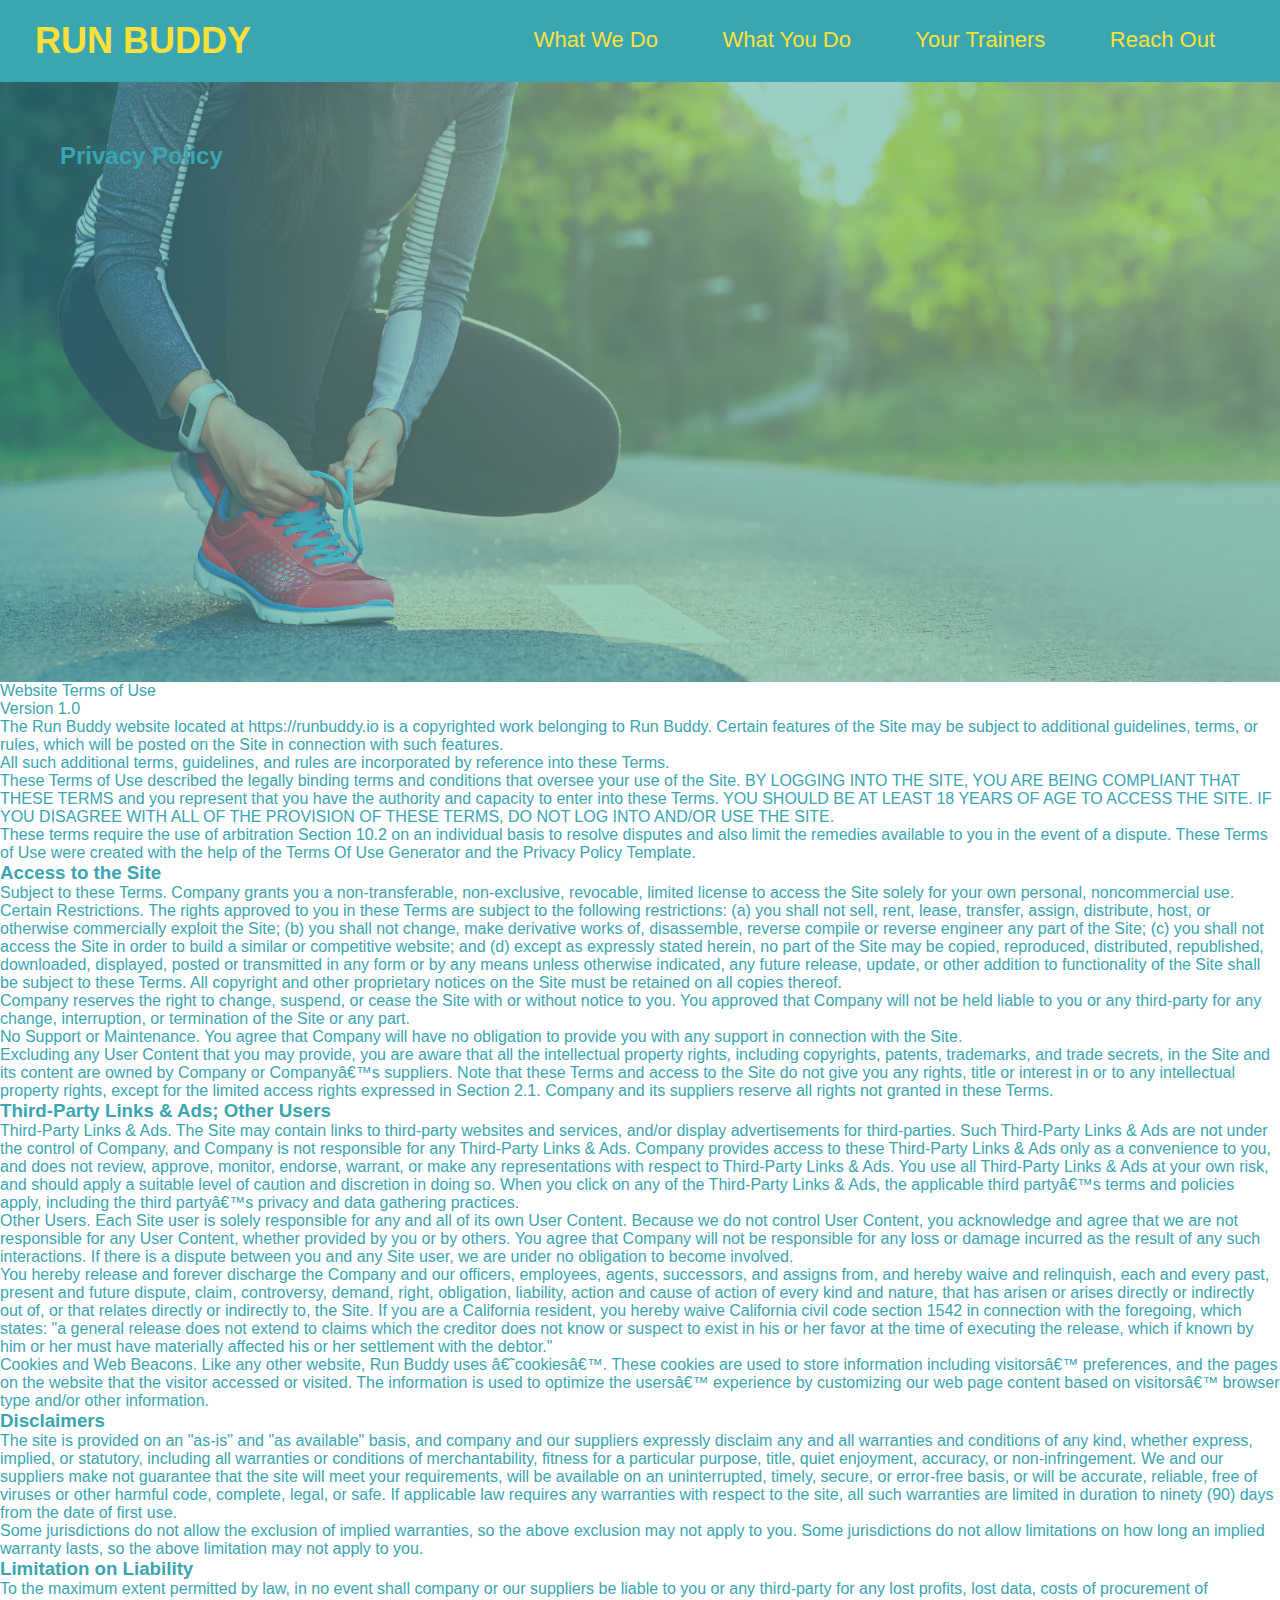
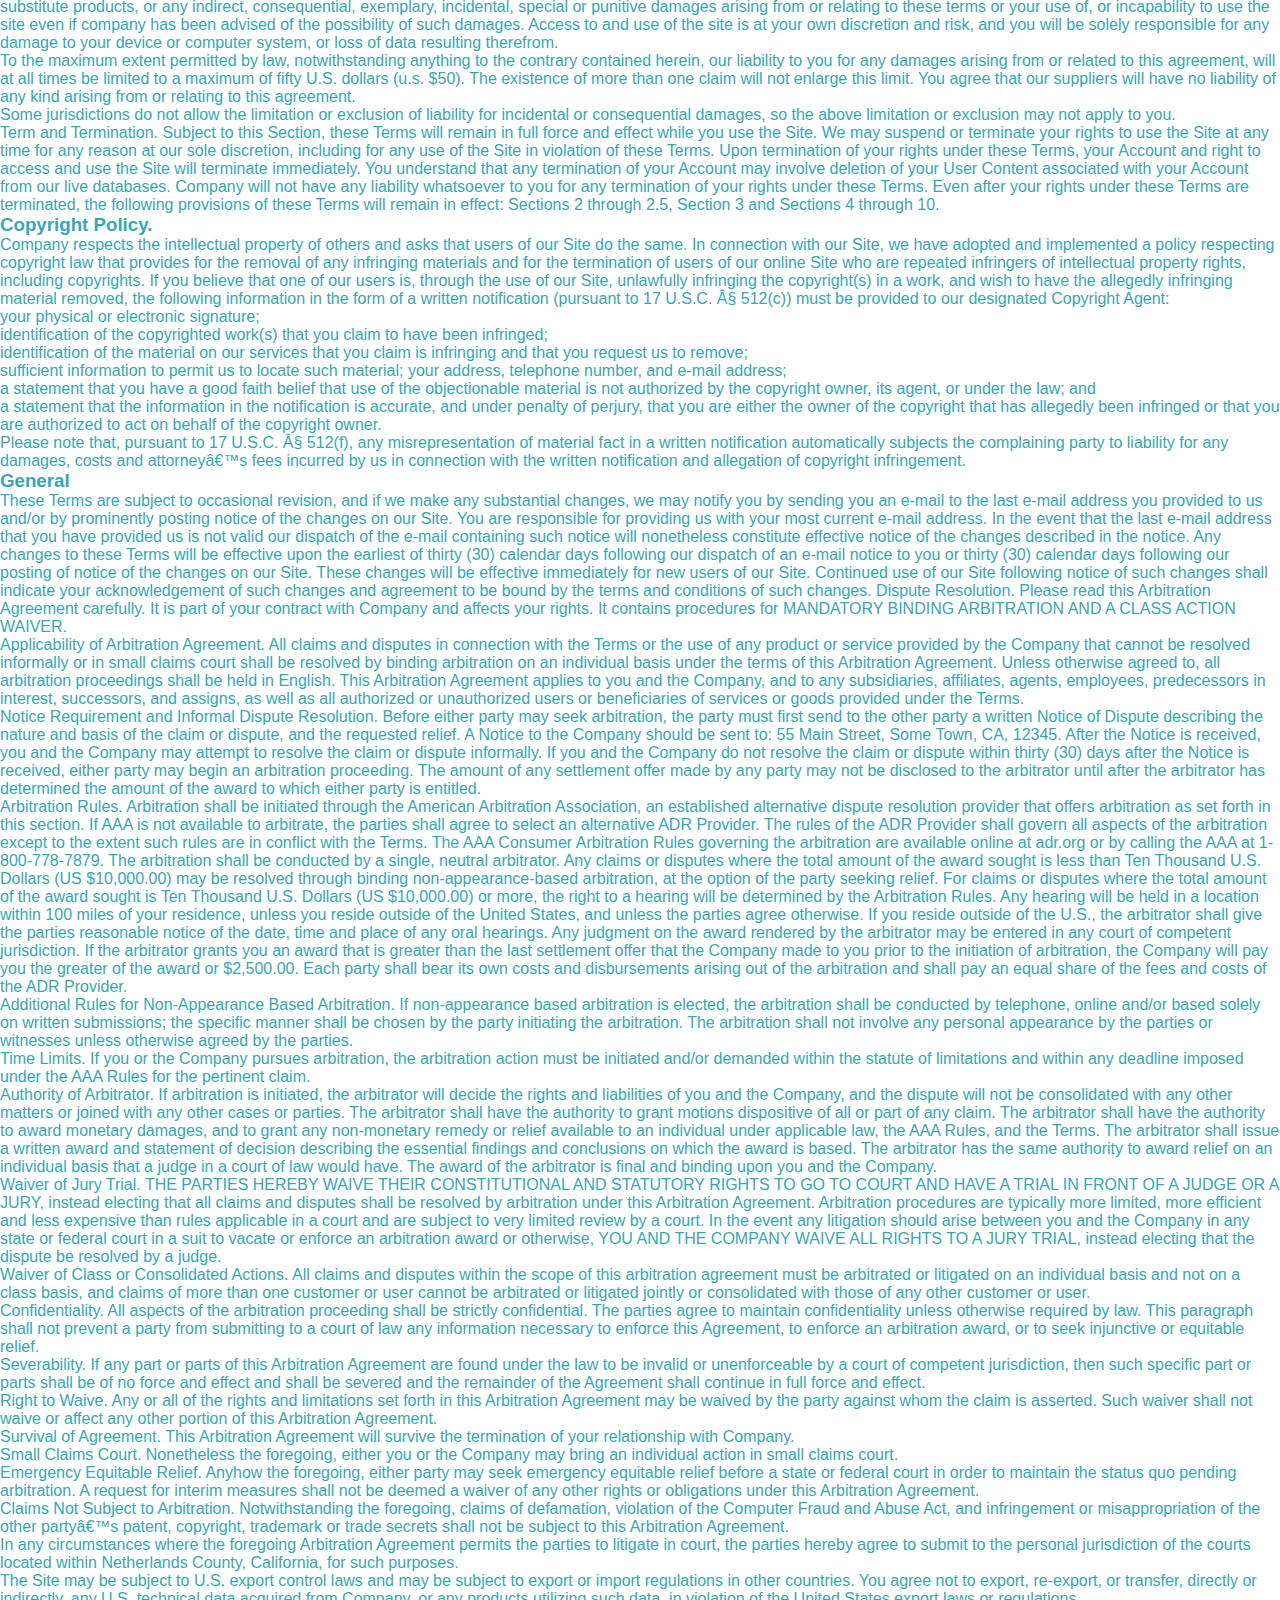
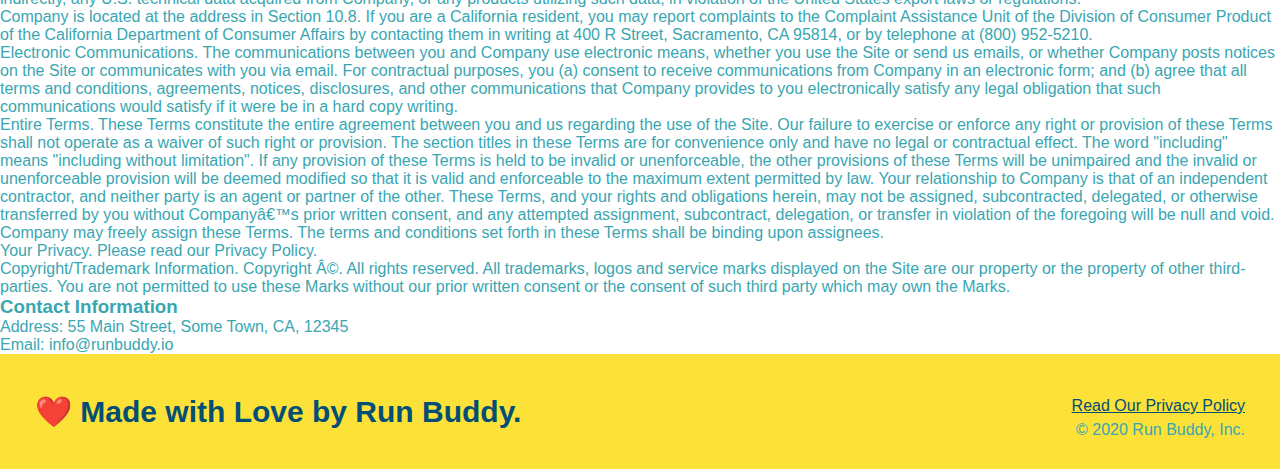
==== privacy-policy.html @ 542829d8 "new secondary CSS file and privacy-policy" ====
<!DOCTYPE html>
<html lang="en">

<head>
    <meta charset="UTF-8">
    <meta name="viewport" content="width=device-width, initial-scale=1.0">
    <title>Privacy Policy - Run Buddy</title>
    <link rel="stylesheet" href="./assets/css/style.css" />
    <link rel="stylesheet" href="./assets/css/secondary-content.css" />
</head>

<body>
    <header>
        <h1>RUN BUDDY</h1>
        <nav>
            <!--Unordered List Element-->
            <ul>
                <!--List Item Element-->
                <li>
                    <!--Anchor Element-->
                    <a href="./index.html#What-we-do">What We Do</a>
                </li>
                <li>
                    <a href="./index.html#What-you-do">What You Do</a>
                </li>
                <li>
                    <a href="./index.html#your-trainers">Your Trainers</a>
                </li>
                <li>
                    <a href="./index.html#reach-out">Reach Out</a>
                </li>
            </ul>
        </nav>
    </header>

    <section class="hero">
        <h2 class="page-title">
            Privacy Policy
        </h2>
    </section>

    <article class="secondary-content">
        <p>
            Website Terms of Use
        </p>

        <p>
            Version 1.0
        </p>

        <p>
            The Run Buddy website located at https://runbuddy.io is a copyrighted work belonging to Run Buddy. Certain features of the Site may be subject to additional guidelines, terms, or rules, which will be posted on the Site in connection with such features.
        </p>

        <p>
            All such additional terms, guidelines, and rules are incorporated by reference into these Terms.
        </p>

        <p>
            These Terms of Use described the legally binding terms and conditions that oversee your use of the Site. BY LOGGING INTO THE SITE, YOU ARE BEING COMPLIANT THAT THESE TERMS and you represent that you have the authority and capacity to enter into these
            Terms. YOU SHOULD BE AT LEAST 18 YEARS OF AGE TO ACCESS THE SITE. IF YOU DISAGREE WITH ALL OF THE PROVISION OF THESE TERMS, DO NOT LOG INTO AND/OR USE THE SITE.
        </p>

        <p>
            These terms require the use of arbitration Section 10.2 on an individual basis to resolve disputes and also limit the remedies available to you in the event of a dispute. These Terms of Use were created with the help of the Terms Of Use Generator and
            the Privacy Policy Template.
        </p>

        <h3>
            Access to the Site
        </h3>

        <p>
            Subject to these Terms. Company grants you a non-transferable, non-exclusive, revocable, limited license to access the Site solely for your own personal, noncommercial use.
        </p>

        <p>
            Certain Restrictions. The rights approved to you in these Terms are subject to the following restrictions: (a) you shall not sell, rent, lease, transfer, assign, distribute, host, or otherwise commercially exploit the Site; (b) you shall not change, make
            derivative works of, disassemble, reverse compile or reverse engineer any part of the Site; (c) you shall not access the Site in order to build a similar or competitive website; and (d) except as expressly stated herein, no part of the Site
            may be copied, reproduced, distributed, republished, downloaded, displayed, posted or transmitted in any form or by any means unless otherwise indicated, any future release, update, or other addition to functionality of the Site shall be subject
            to these Terms. All copyright and other proprietary notices on the Site must be retained on all copies thereof.
        </p>

        <p>
            Company reserves the right to change, suspend, or cease the Site with or without notice to you. You approved that Company will not be held liable to you or any third-party for any change, interruption, or termination of the Site or any part.
        </p>

        <p>
            No Support or Maintenance. You agree that Company will have no obligation to provide you with any support in connection with the Site.
        </p>

        <p>
            Excluding any User Content that you may provide, you are aware that all the intellectual property rights, including copyrights, patents, trademarks, and trade secrets, in the Site and its content are owned by Company or Companyâ€™s suppliers. Note that
            these Terms and access to the Site do not give you any rights, title or interest in or to any intellectual property rights, except for the limited access rights expressed in Section 2.1. Company and its suppliers reserve all rights not granted
            in these Terms.
        </p>

        <h3>
            Third-Party Links &amp; Ads; Other Users
        </h3>

        <p>
            Third-Party Links &amp; Ads. The Site may contain links to third-party websites and services, and/or display advertisements for third-parties. Such Third-Party Links &amp; Ads are not under the control of Company, and Company is not responsible for any
            Third-Party Links &amp; Ads. Company provides access to these Third-Party Links &amp; Ads only as a convenience to you, and does not review, approve, monitor, endorse, warrant, or make any representations with respect to Third-Party Links
            &amp; Ads. You use all Third-Party Links &amp; Ads at your own risk, and should apply a suitable level of caution and discretion in doing so. When you click on any of the Third-Party Links &amp; Ads, the applicable third partyâ€™s terms and
            policies apply, including the third partyâ€™s privacy and data gathering practices.
        </p>

        <p>
            Other Users. Each Site user is solely responsible for any and all of its own User Content. Because we do not control User Content, you acknowledge and agree that we are not responsible for any User Content, whether provided by you or by others. You agree
            that Company will not be responsible for any loss or damage incurred as the result of any such interactions. If there is a dispute between you and any Site user, we are under no obligation to become involved.
        </p>

        <p>
            You hereby release and forever discharge the Company and our officers, employees, agents, successors, and assigns from, and hereby waive and relinquish, each and every past, present and future dispute, claim, controversy, demand, right, obligation, liability,
            action and cause of action of every kind and nature, that has arisen or arises directly or indirectly out of, or that relates directly or indirectly to, the Site. If you are a California resident, you hereby waive California civil code section
            1542 in connection with the foregoing, which states: "a general release does not extend to claims which the creditor does not know or suspect to exist in his or her favor at the time of executing the release, which if known by him or her must
            have materially affected his or her settlement with the debtor."
        </p>

        <p>
            Cookies and Web Beacons. Like any other website, Run Buddy uses â€˜cookiesâ€™. These cookies are used to store information including visitorsâ€™ preferences, and the pages on the website that the visitor accessed or visited. The information is used to
            optimize the usersâ€™ experience by customizing our web page content based on visitorsâ€™ browser type and/or other information.
        </p>

        <h3>
            Disclaimers
        </h3>

        <p>
            The site is provided on an "as-is" and "as available" basis, and company and our suppliers expressly disclaim any and all warranties and conditions of any kind, whether express, implied, or statutory, including all warranties or conditions of merchantability,
            fitness for a particular purpose, title, quiet enjoyment, accuracy, or non-infringement. We and our suppliers make not guarantee that the site will meet your requirements, will be available on an uninterrupted, timely, secure, or error-free
            basis, or will be accurate, reliable, free of viruses or other harmful code, complete, legal, or safe. If applicable law requires any warranties with respect to the site, all such warranties are limited in duration to ninety (90) days from
            the date of first use.
        </p>

        <p>
            Some jurisdictions do not allow the exclusion of implied warranties, so the above exclusion may not apply to you. Some jurisdictions do not allow limitations on how long an implied warranty lasts, so the above limitation may not apply to you.
        </p>

        <h3>
            Limitation on Liability
        </h3>

        <p>
            To the maximum extent permitted by law, in no event shall company or our suppliers be liable to you or any third-party for any lost profits, lost data, costs of procurement of substitute products, or any indirect, consequential, exemplary, incidental,
            special or punitive damages arising from or relating to these terms or your use of, or incapability to use the site even if company has been advised of the possibility of such damages. Access to and use of the site is at your own discretion
            and risk, and you will be solely responsible for any damage to your device or computer system, or loss of data resulting therefrom.
        </p>

        <p>
            To the maximum extent permitted by law, notwithstanding anything to the contrary contained herein, our liability to you for any damages arising from or related to this agreement, will at all times be limited to a maximum of fifty U.S. dollars (u.s. $50).
            The existence of more than one claim will not enlarge this limit. You agree that our suppliers will have no liability of any kind arising from or relating to this agreement.
        </p>

        <p>
            Some jurisdictions do not allow the limitation or exclusion of liability for incidental or consequential damages, so the above limitation or exclusion may not apply to you.
        </p>

        <p>
            Term and Termination. Subject to this Section, these Terms will remain in full force and effect while you use the Site. We may suspend or terminate your rights to use the Site at any time for any reason at our sole discretion, including for any use of
            the Site in violation of these Terms. Upon termination of your rights under these Terms, your Account and right to access and use the Site will terminate immediately. You understand that any termination of your Account may involve deletion
            of your User Content associated with your Account from our live databases. Company will not have any liability whatsoever to you for any termination of your rights under these Terms. Even after your rights under these Terms are terminated,
            the following provisions of these Terms will remain in effect: Sections 2 through 2.5, Section 3 and Sections 4 through 10.
        </p>

        <h3>
            Copyright Policy.
        </h3>

        <p>
            Company respects the intellectual property of others and asks that users of our Site do the same. In connection with our Site, we have adopted and implemented a policy respecting copyright law that provides for the removal of any infringing materials
            and for the termination of users of our online Site who are repeated infringers of intellectual property rights, including copyrights. If you believe that one of our users is, through the use of our Site, unlawfully infringing the copyright(s)
            in a work, and wish to have the allegedly infringing material removed, the following information in the form of a written notification (pursuant to 17 U.S.C. Â§ 512(c)) must be provided to our designated Copyright Agent:
        </p>

        <ul>
            <li>
                your physical or electronic signature;
            </li>
            <li>
                identification of the copyrighted work(s) that you claim to have been infringed;
            </li>
            <li>
                identification of the material on our services that you claim is infringing and that you request us to remove;
            </li>
            <li>
                sufficient information to permit us to locate such material; your address, telephone number, and e-mail address;
            </li>
            <li>
                a statement that you have a good faith belief that use of the objectionable material is not authorized by the copyright owner, its agent, or under the law; and
            </li>
            <li>
                a statement that the information in the notification is accurate, and under penalty of perjury, that you are either the owner of the copyright that has allegedly been infringed or that you are authorized to act on behalf of the copyright owner.
            </li>
        </ul>

        <p>
            Please note that, pursuant to 17 U.S.C. Â§ 512(f), any misrepresentation of material fact in a written notification automatically subjects the complaining party to liability for any damages, costs and attorneyâ€™s fees incurred by us in connection with
            the written notification and allegation of copyright infringement.
        </p>

        <h3>
            General
        </h3>

        <p>
            These Terms are subject to occasional revision, and if we make any substantial changes, we may notify you by sending you an e-mail to the last e-mail address you provided to us and/or by prominently posting notice of the changes on our Site. You are responsible
            for providing us with your most current e-mail address. In the event that the last e-mail address that you have provided us is not valid our dispatch of the e-mail containing such notice will nonetheless constitute effective notice of the
            changes described in the notice. Any changes to these Terms will be effective upon the earliest of thirty (30) calendar days following our dispatch of an e-mail notice to you or thirty (30) calendar days following our posting of notice of
            the changes on our Site. These changes will be effective immediately for new users of our Site. Continued use of our Site following notice of such changes shall indicate your acknowledgement of such changes and agreement to be bound by the
            terms and conditions of such changes. Dispute Resolution. Please read this Arbitration Agreement carefully. It is part of your contract with Company and affects your rights. It contains procedures for MANDATORY BINDING ARBITRATION AND A CLASS
            ACTION WAIVER.
        </p>

        <p>
            Applicability of Arbitration Agreement. All claims and disputes in connection with the Terms or the use of any product or service provided by the Company that cannot be resolved informally or in small claims court shall be resolved by binding arbitration
            on an individual basis under the terms of this Arbitration Agreement. Unless otherwise agreed to, all arbitration proceedings shall be held in English. This Arbitration Agreement applies to you and the Company, and to any subsidiaries, affiliates,
            agents, employees, predecessors in interest, successors, and assigns, as well as all authorized or unauthorized users or beneficiaries of services or goods provided under the Terms.
        </p>

        <p>
            Notice Requirement and Informal Dispute Resolution. Before either party may seek arbitration, the party must first send to the other party a written Notice of Dispute describing the nature and basis of the claim or dispute, and the requested relief. A
            Notice to the Company should be sent to: 55 Main Street, Some Town, CA, 12345. After the Notice is received, you and the Company may attempt to resolve the claim or dispute informally. If you and the Company do not resolve the claim or dispute
            within thirty (30) days after the Notice is received, either party may begin an arbitration proceeding. The amount of any settlement offer made by any party may not be disclosed to the arbitrator until after the arbitrator has determined the
            amount of the award to which either party is entitled.
        </p>

        <p>
            Arbitration Rules. Arbitration shall be initiated through the American Arbitration Association, an established alternative dispute resolution provider that offers arbitration as set forth in this section. If AAA is not available to arbitrate, the parties
            shall agree to select an alternative ADR Provider. The rules of the ADR Provider shall govern all aspects of the arbitration except to the extent such rules are in conflict with the Terms. The AAA Consumer Arbitration Rules governing the arbitration
            are available online at adr.org or by calling the AAA at 1-800-778-7879. The arbitration shall be conducted by a single, neutral arbitrator. Any claims or disputes where the total amount of the award sought is less than Ten Thousand U.S. Dollars
            (US $10,000.00) may be resolved through binding non-appearance-based arbitration, at the option of the party seeking relief. For claims or disputes where the total amount of the award sought is Ten Thousand U.S. Dollars (US $10,000.00) or
            more, the right to a hearing will be determined by the Arbitration Rules. Any hearing will be held in a location within 100 miles of your residence, unless you reside outside of the United States, and unless the parties agree otherwise. If
            you reside outside of the U.S., the arbitrator shall give the parties reasonable notice of the date, time and place of any oral hearings. Any judgment on the award rendered by the arbitrator may be entered in any court of competent jurisdiction.
            If the arbitrator grants you an award that is greater than the last settlement offer that the Company made to you prior to the initiation of arbitration, the Company will pay you the greater of the award or $2,500.00. Each party shall bear
            its own costs and disbursements arising out of the arbitration and shall pay an equal share of the fees and costs of the ADR Provider.
        </p>

        <p>
            Additional Rules for Non-Appearance Based Arbitration. If non-appearance based arbitration is elected, the arbitration shall be conducted by telephone, online and/or based solely on written submissions; the specific manner shall be chosen by the party
            initiating the arbitration. The arbitration shall not involve any personal appearance by the parties or witnesses unless otherwise agreed by the parties.
        </p>

        <p>
            Time Limits. If you or the Company pursues arbitration, the arbitration action must be initiated and/or demanded within the statute of limitations and within any deadline imposed under the AAA Rules for the pertinent claim.
        </p>

        <p>
            Authority of Arbitrator. If arbitration is initiated, the arbitrator will decide the rights and liabilities of you and the Company, and the dispute will not be consolidated with any other matters or joined with any other cases or parties. The arbitrator
            shall have the authority to grant motions dispositive of all or part of any claim. The arbitrator shall have the authority to award monetary damages, and to grant any non-monetary remedy or relief available to an individual under applicable
            law, the AAA Rules, and the Terms. The arbitrator shall issue a written award and statement of decision describing the essential findings and conclusions on which the award is based. The arbitrator has the same authority to award relief on
            an individual basis that a judge in a court of law would have. The award of the arbitrator is final and binding upon you and the Company.
        </p>

        <p>
            Waiver of Jury Trial. THE PARTIES HEREBY WAIVE THEIR CONSTITUTIONAL AND STATUTORY RIGHTS TO GO TO COURT AND HAVE A TRIAL IN FRONT OF A JUDGE OR A JURY, instead electing that all claims and disputes shall be resolved by arbitration under this Arbitration
            Agreement. Arbitration procedures are typically more limited, more efficient and less expensive than rules applicable in a court and are subject to very limited review by a court. In the event any litigation should arise between you and the
            Company in any state or federal court in a suit to vacate or enforce an arbitration award or otherwise, YOU AND THE COMPANY WAIVE ALL RIGHTS TO A JURY TRIAL, instead electing that the dispute be resolved by a judge.
        </p>

        <p>
            Waiver of Class or Consolidated Actions. All claims and disputes within the scope of this arbitration agreement must be arbitrated or litigated on an individual basis and not on a class basis, and claims of more than one customer or user cannot be arbitrated
            or litigated jointly or consolidated with those of any other customer or user.
        </p>

        <p>
            Confidentiality. All aspects of the arbitration proceeding shall be strictly confidential. The parties agree to maintain confidentiality unless otherwise required by law. This paragraph shall not prevent a party from submitting to a court of law any information
            necessary to enforce this Agreement, to enforce an arbitration award, or to seek injunctive or equitable relief.
        </p>

        <p>
            Severability. If any part or parts of this Arbitration Agreement are found under the law to be invalid or unenforceable by a court of competent jurisdiction, then such specific part or parts shall be of no force and effect and shall be severed and the
            remainder of the Agreement shall continue in full force and effect.
        </p>

        <p>
            Right to Waive. Any or all of the rights and limitations set forth in this Arbitration Agreement may be waived by the party against whom the claim is asserted. Such waiver shall not waive or affect any other portion of this Arbitration Agreement.
        </p>

        <p>
            Survival of Agreement. This Arbitration Agreement will survive the termination of your relationship with Company.
        </p>

        <p>
            Small Claims Court. Nonetheless the foregoing, either you or the Company may bring an individual action in small claims court.
        </p>

        <p>
            Emergency Equitable Relief. Anyhow the foregoing, either party may seek emergency equitable relief before a state or federal court in order to maintain the status quo pending arbitration. A request for interim measures shall not be deemed a waiver of
            any other rights or obligations under this Arbitration Agreement.
        </p>

        <p>
            Claims Not Subject to Arbitration. Notwithstanding the foregoing, claims of defamation, violation of the Computer Fraud and Abuse Act, and infringement or misappropriation of the other partyâ€™s patent, copyright, trademark or trade secrets shall not
            be subject to this Arbitration Agreement.
        </p>

        <p>
            In any circumstances where the foregoing Arbitration Agreement permits the parties to litigate in court, the parties hereby agree to submit to the personal jurisdiction of the courts located within Netherlands County, California, for such purposes.
        </p>

        <p>
            The Site may be subject to U.S. export control laws and may be subject to export or import regulations in other countries. You agree not to export, re-export, or transfer, directly or indirectly, any U.S. technical data acquired from Company, or any products
            utilizing such data, in violation of the United States export laws or regulations.
        </p>

        <p>
            Company is located at the address in Section 10.8. If you are a California resident, you may report complaints to the Complaint Assistance Unit of the Division of Consumer Product of the California Department of Consumer Affairs by contacting them in
            writing at 400 R Street, Sacramento, CA 95814, or by telephone at (800) 952-5210.
        </p>

        <p>
            Electronic Communications. The communications between you and Company use electronic means, whether you use the Site or send us emails, or whether Company posts notices on the Site or communicates with you via email. For contractual purposes, you (a)
            consent to receive communications from Company in an electronic form; and (b) agree that all terms and conditions, agreements, notices, disclosures, and other communications that Company provides to you electronically satisfy any legal obligation
            that such communications would satisfy if it were be in a hard copy writing.
        </p>

        <p>
            Entire Terms. These Terms constitute the entire agreement between you and us regarding the use of the Site. Our failure to exercise or enforce any right or provision of these Terms shall not operate as a waiver of such right or provision. The section
            titles in these Terms are for convenience only and have no legal or contractual effect. The word "including" means "including without limitation". If any provision of these Terms is held to be invalid or unenforceable, the other provisions
            of these Terms will be unimpaired and the invalid or unenforceable provision will be deemed modified so that it is valid and enforceable to the maximum extent permitted by law. Your relationship to Company is that of an independent contractor,
            and neither party is an agent or partner of the other. These Terms, and your rights and obligations herein, may not be assigned, subcontracted, delegated, or otherwise transferred by you without Companyâ€™s prior written consent, and any attempted
            assignment, subcontract, delegation, or transfer in violation of the foregoing will be null and void. Company may freely assign these Terms. The terms and conditions set forth in these Terms shall be binding upon assignees.
        </p>

        <p>
            Your Privacy. Please read our Privacy Policy.
        </p>

        <p>
            Copyright/Trademark Information. Copyright Â©. All rights reserved. All trademarks, logos and service marks displayed on the Site are our property or the property of other third-parties. You are not permitted to use these Marks without our prior written
            consent or the consent of such third party which may own the Marks.
        </p>

        <h3>
            Contact Information
        </h3>

        <p>
            Address: 55 Main Street, Some Town, CA, 12345
        </p>

        <p>
            Email: info@runbuddy.io
        </p>
    </article>

    <footer>
        <h2>❤️ Made with Love by Run Buddy.</h2>
        <div>
            <a href="# ">Read Our Privacy Policy</a><br /> &copy; 2020 Run Buddy, Inc.
        </div>
    </footer>

</body>

</html>
---- assets/css/style.css ----
* {
    margin: 0;
    padding: 0;
    box-sizing: border-box;
}

body {
    font-family: Arial, Helvetica, sans-serif;
    color: #39a6b2;
}

header {
    padding: 20px 35px;
    background-color: #39a6b2;
}

header h1 {
    font-weight: bold;
    font-size: 36px;
    color: #fce138;
    margin: 0;
}

header a {
    text-decoration: none;
    color: #fce138;
}

header nav {
    float: right;
    margin: 7px 0;
}

header nav ul li {
    display: inline;
}

header nav ul li a {
    margin: 0 30px;
    font-weight: lighter;
    font-size: 22px;
}

header h1 {
    font-weight: bold;
    font-size: 36px;
    color: #fce138;
    margin: 0;
    display: inline;
}

footer {
    background: #fce138;
    width: 100%;
    padding: 40px 35px;
}

footer h2 {
    display: inline;
    color: #024e76;
    font-size: 30px;
    margin: 0;
}

footer div {
    float: right;
    line-height: 1.5;
    text-align: right;
}

footer a {
    color: #024e76;
}

section {
    padding: 60px;
}


/* Hero Style Start */

.hero {
    background-image: url("../images/hero-bg.jpg");
    height: 600px;
    background-size: cover;
    background-position: centre;
    position: relative;
}

.hero h3 {
    margin: 0;
    font-size: 24px;
}

.hero-form {
    background-color: #fce138;
    padding: 20px;
    width: 500px;
    color: #024e76;
    border: solid 3px #024e76;
    position: absolute;
    bottom: 120px;
    right: 140px;
}

.hero-form p {
    margin: 5px 0 15px 0;
}

.hero-form label {
    margin: 0 5px;
}

.hero-form button {
    color: #fce138;
    background-color: #024e76;
    border: none;
    padding: 10px 20px;
    font-size: 16px;
}

.form-input {
    border: 1px solid #024e76;
    display: block;
    padding: 7px 15px;
    font-size: 16px;
    color: #024e76;
    width: 100%;
    margin-bottom: 15px;
}

.section-title {
    font-size: 55px;
    color: #024e76;
    margin-bottom: 35px;
    padding: 0 100px 20px 100px;
    display: inline-block;
    border-bottom: 3px solid;
}

.primary-border {
    border-color: #fce138;
}

.secondary-border {
    border-color: #39a6b2;
}

.intro {
    text-align: center;
}

.intro p {
    line-height: 1.7;
    color: #39a6b2;
    width: 80%;
    font-size: 20px;
    margin: 0 auto;
}

.steps {
    text-align: center;
    background: #fce138;
}

.steps div {
    margin-bottom: 80px;
}

.steps img {
    width: 15%;
    margin: 10px 0;
}

.steps h3 {
    color: #024e76;
    font-size: 46px;
    margin-top: 10px;
}

.steps p {
    color: #39a6b2;
    font-size: 23px;
}

.steps span {
    font-size: 38px;
}

.trainers {
    text-align: center;
}

.trainer {
    width: 900px;
    margin: 0 auto 30px auto;
    background: #024e76;
    color: #fce138;
    overflow: auto;
}

.trainer img {
    width: 35%;
    float: left;
}

.trainer-bio {
    padding: 35px;
    float: left;
    width: 65%;
}

.trainer-bio h3 {
    font-size: 32px;
    margin-bottom: 8px;
}

.trainer-bio h4 {
    font-weight: lighter;
    font-size: 26px;
    margin-bottom: 25px;
}

.trainer-bio p {
    font-size: 17px;
    line-height: 1.3;
}

.contact {
    text-align: center;
    color: #fce138;
    background: #024e76;
}

.contact-info iframe {
    width: 400px;
    height: 400px;
    display: inline-block;
    vertical-align: top;
    text-align: left;
    margin: 30px 0 0 60px;
    color: white;
}

.contact h2 {
    color: #fce138;
}

.contact-info iframe {
    width: 400px;
    height: 400px;
}

.contact-info div {
    width: 410px;
    display: inline-block;
    vertical-align: top;
    text-align: left;
    margin: 30px 0 0 60px;
    color: white;
}

.contact-info h3 {
    color: #fce138;
    font-size: 32px;
}

.contact-info p,
.contact-info address {
    margin: 20px 0;
    line-height: 1.5;
    font-size: 20px;
    font-style: normal;
}

.contact-info a {
    color: #fce138;
}
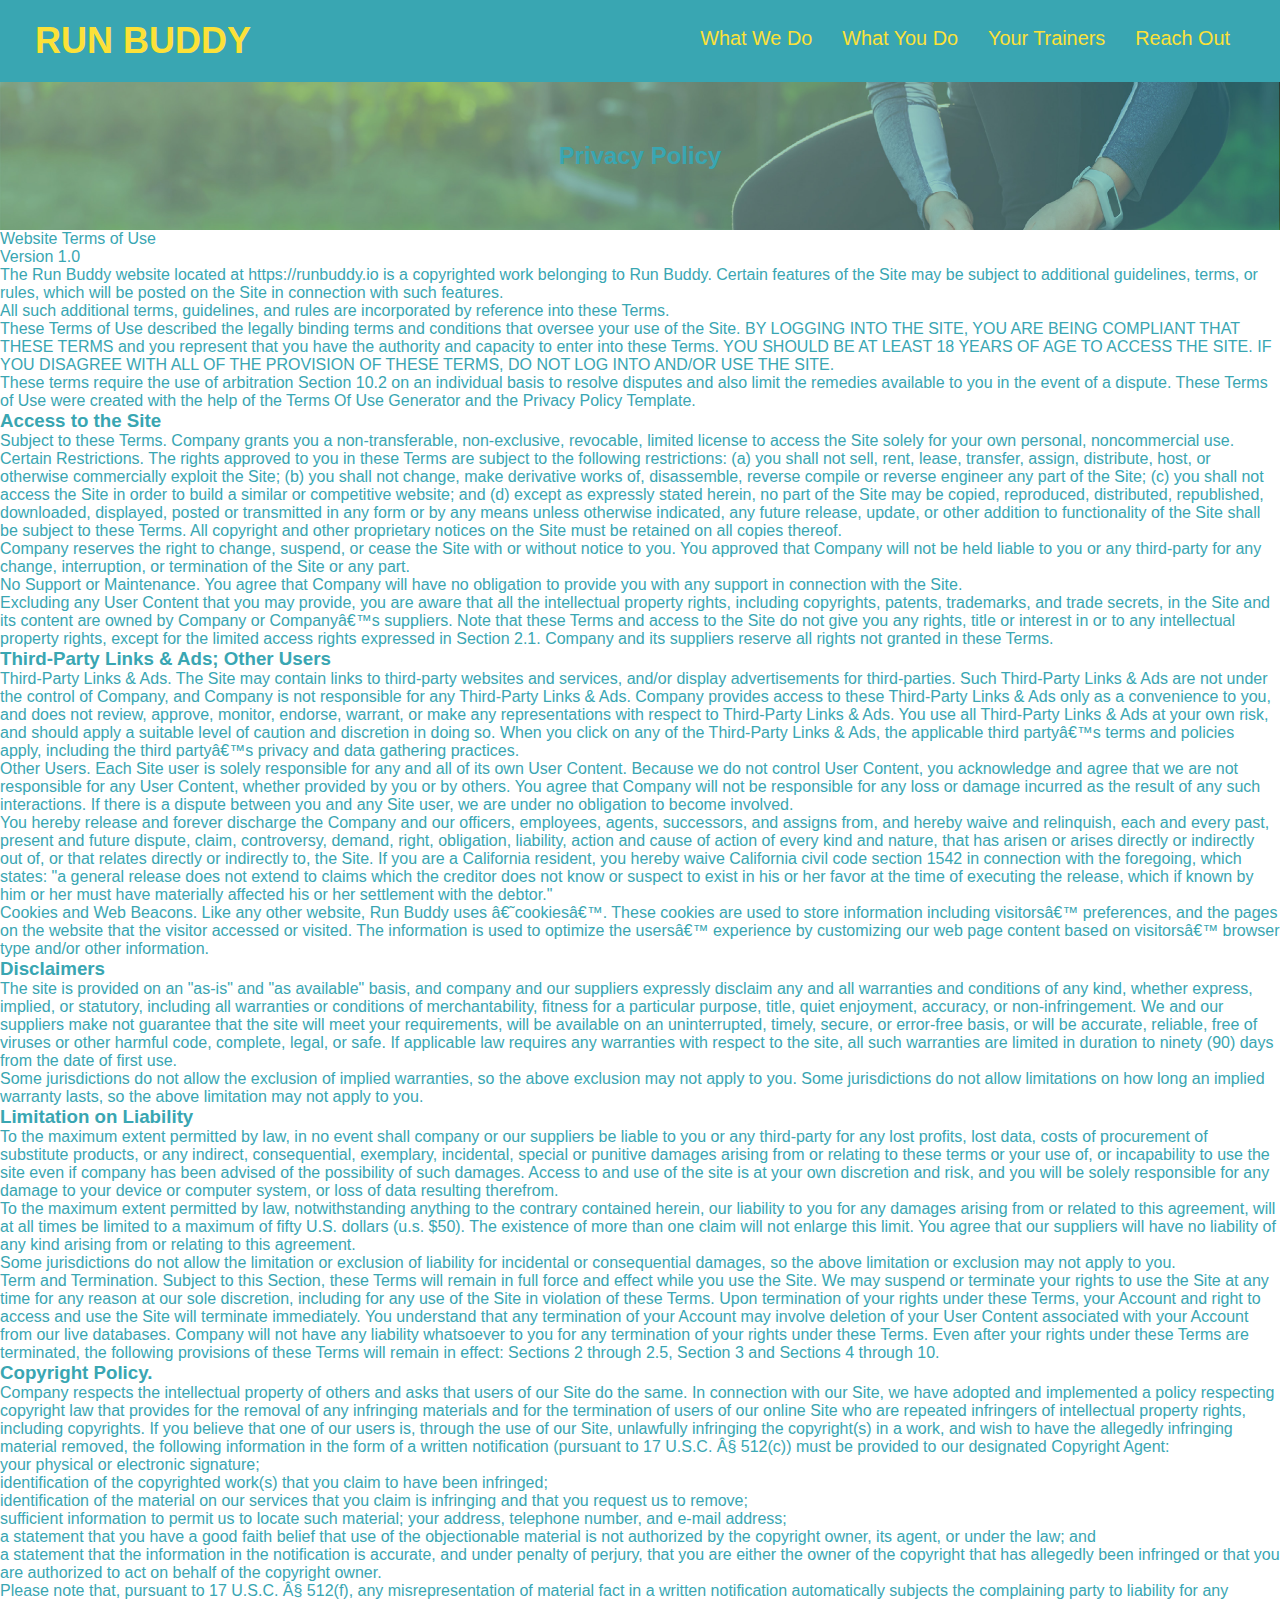
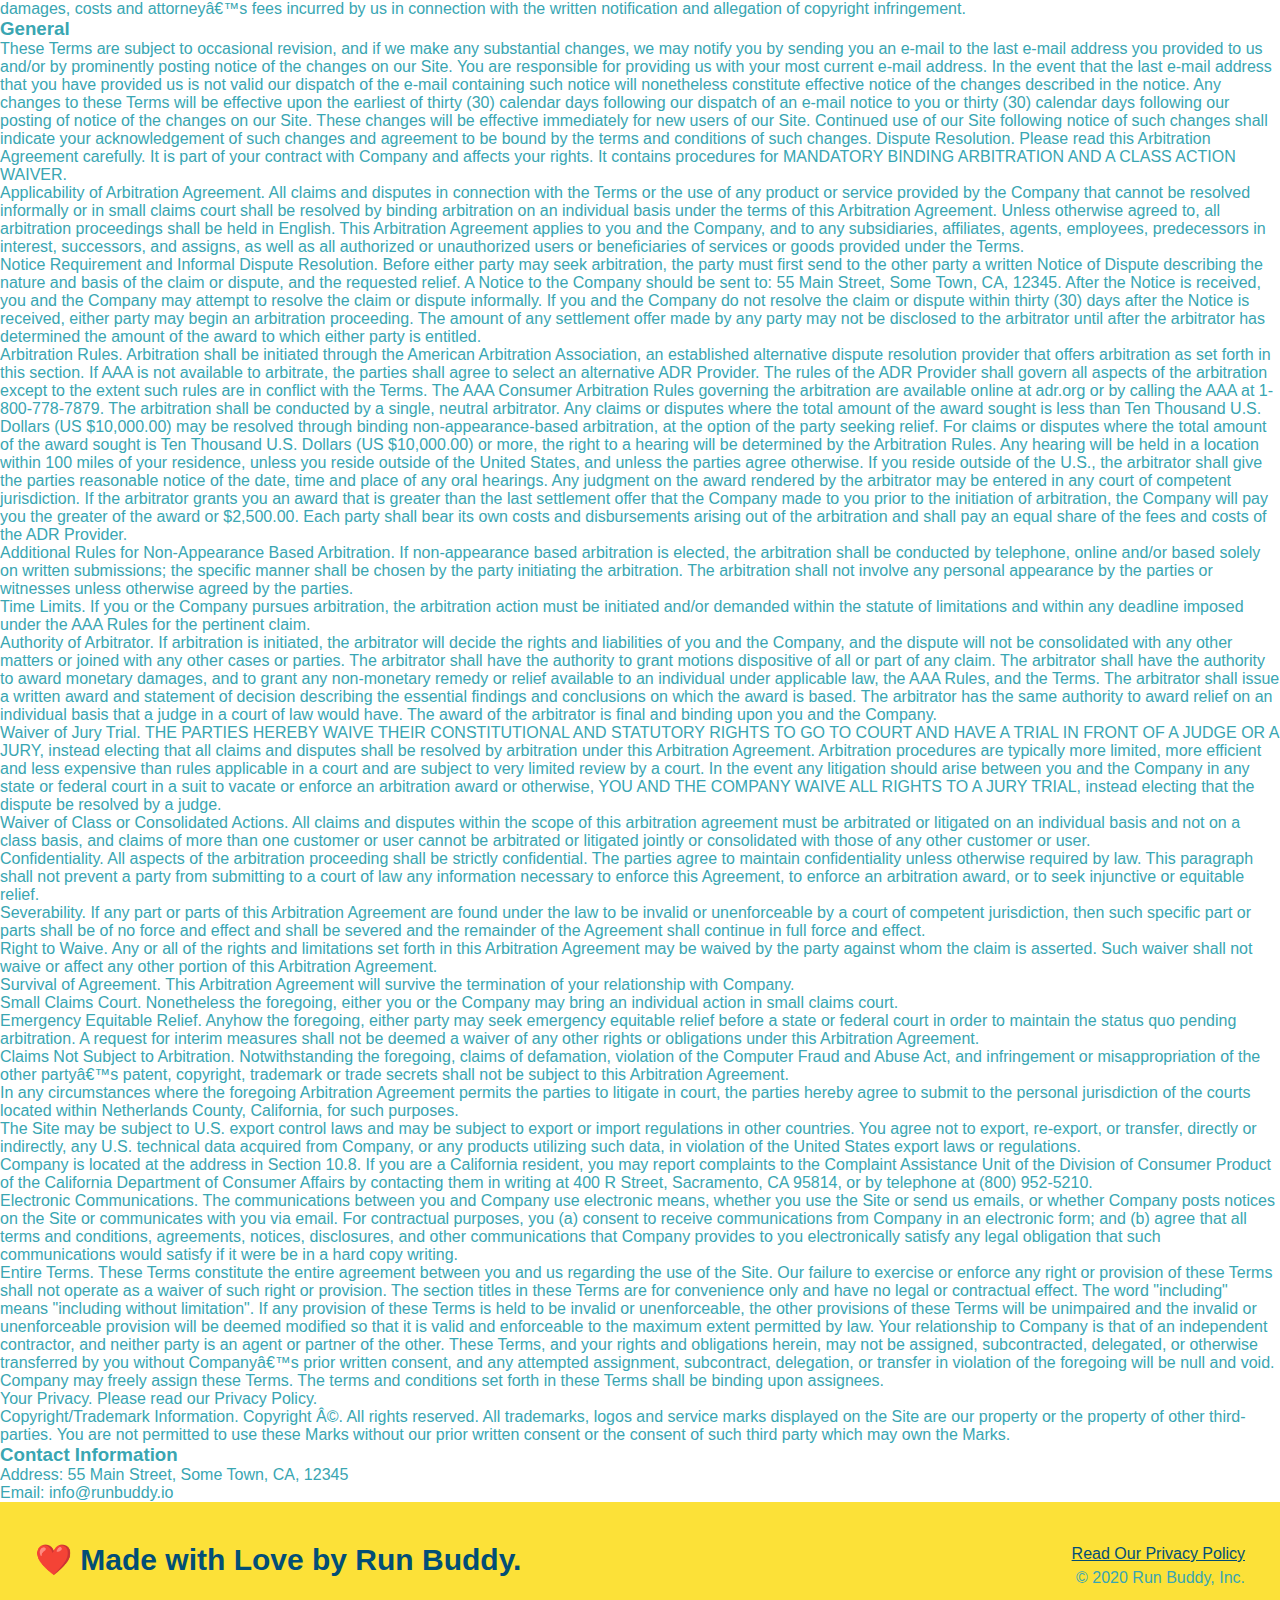
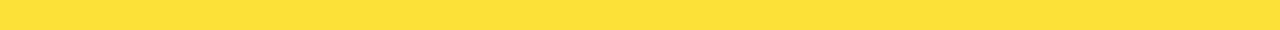
==== commit 851a9edd: "added media queries" ====
--- a/privacy-policy.html
+++ b/privacy-policy.html
@@ -7,6 +7,7 @@
     <title>Privacy Policy - Run Buddy</title>
     <link rel="stylesheet" href="./assets/css/style.css" />
     <link rel="stylesheet" href="./assets/css/secondary-content.css" />
+    <meta name="viewport" content="width=device-width, initial-scale=1.0" />
 </head>
 
 <body>
--- a/assets/css/style.css
+++ b/assets/css/style.css
@@ -1,24 +1,30 @@
 * {
+    box-sizing: border-box;
     margin: 0;
     padding: 0;
-    box-sizing: border-box;
 }
 
 body {
-    font-family: Arial, Helvetica, sans-serif;
     color: #39a6b2;
-}
+    font-family: Helvetica, Arial, sans-serif;
+}
+
+
+/* HEADER / NAV BAR STYLES START */
 
 header {
     padding: 20px 35px;
     background-color: #39a6b2;
+    display: flex;
+    justify-content: space-between;
+    flex-wrap: wrap;
 }
 
 header h1 {
     font-weight: bold;
+    margin: 0;
     font-size: 36px;
     color: #fce138;
-    margin: 0;
 }
 
 header a {
@@ -27,43 +33,45 @@
 }
 
 header nav {
-    float: right;
     margin: 7px 0;
 }
 
-header nav ul li {
-    display: inline;
+header nav ul {
+    display: flex;
+    flex-wrap: wrap;
+    justify-content: space-between;
+    align-items: center;
+    list-style: none;
 }
 
 header nav ul li a {
-    margin: 0 30px;
+    padding: 10px 15px;
     font-weight: lighter;
-    font-size: 22px;
-}
-
-header h1 {
-    font-weight: bold;
-    font-size: 36px;
-    color: #fce138;
-    margin: 0;
-    display: inline;
-}
+    font-size: 1.55vw;
+}
+
+
+/* HEADER / NAVBAR STYLES END */
+
+
+/* FOOTER STYLES START */
 
 footer {
     background: #fce138;
-    width: 100%;
     padding: 40px 35px;
+    display: flex;
+    justify-content: space-between;
+    flex-wrap: wrap;
+    width: 100%;
 }
 
 footer h2 {
-    display: inline;
     color: #024e76;
     font-size: 30px;
     margin: 0;
 }
 
 footer div {
-    float: right;
     line-height: 1.5;
     text-align: right;
 }
@@ -72,51 +80,60 @@
     color: #024e76;
 }
 
+
+/* END FOOTER STYLES */
+
+
+/* STYLE ALL SECTION TAGS */
+
 section {
     padding: 60px;
 }
 
 
-/* Hero Style Start */
+/* HERO STYLES START */
 
 .hero {
-    background-image: url("../images/hero-bg.jpg");
-    height: 600px;
+    background-image: url('../images/hero-bg.jpg');
     background-size: cover;
-    background-position: centre;
-    position: relative;
-}
-
-.hero h3 {
-    margin: 0;
-    font-size: 24px;
+    background-position: center;
+    display: flex;
+    justify-content: center;
+    flex-wrap: wrap;
+    align-items: flex-start;
+}
+
+.hero-cta {
+    width: 35%;
+    text-align: right;
+    margin: 3.5%;
+    color: #fff;
+    font-size: 18px;
+    line-height: 1.2;
+}
+
+.hero-cta h2 {
+    font-style: italic;
+    font-size: 55px;
+    color: #fce138;
 }
 
 .hero-form {
+    border: 3px solid #024e76;
     background-color: #fce138;
     padding: 20px;
-    width: 500px;
-    color: #024e76;
-    border: solid 3px #024e76;
-    position: absolute;
-    bottom: 120px;
-    right: 140px;
+    color: #024e76;
+    width: 40%;
+    margin: 3.5%;
+}
+
+.hero-form h3 {
+    font-size: 24px;
+    margin: 0;
 }
 
 .hero-form p {
     margin: 5px 0 15px 0;
-}
-
-.hero-form label {
-    margin: 0 5px;
-}
-
-.hero-form button {
-    color: #fce138;
-    background-color: #024e76;
-    border: none;
-    padding: 10px 20px;
-    font-size: 16px;
 }
 
 .form-input {
@@ -129,13 +146,32 @@
     margin-bottom: 15px;
 }
 
+.hero-form label {
+    margin: 0 5px;
+}
+
+.hero-form button {
+    color: #fce138;
+    background-color: #024e76;
+    border: none;
+    padding: 10px 20px;
+    font-size: 16px;
+}
+
+
+/* HERO STYLES END */
+
+
+/* SECTION TITLE STYLES START */
+
 .section-title {
-    font-size: 55px;
-    color: #024e76;
-    margin-bottom: 35px;
-    padding: 0 100px 20px 100px;
-    display: inline-block;
+    font-size: 48px;
     border-bottom: 3px solid;
+    color: #024e76;
+    padding-bottom: 20px;
+    text-align: center;
+    margin: 0 auto 35px auto;
+    width: 50%;
 }
 
 .primary-border {
@@ -146,117 +182,153 @@
     border-color: #39a6b2;
 }
 
-.intro {
-    text-align: center;
-}
+
+/* SECTION TITLE STYLES END */
+
+
+/* WHAT WE DO STYLES */
 
 .intro p {
     line-height: 1.7;
     color: #39a6b2;
     width: 80%;
+    margin: 0 auto;
     font-size: 20px;
+    text-align: center;
+}
+
+
+/* WHAT YOU DO STYLES END */
+
+
+/* WHAT YOU DO STYLES START */
+
+.steps {
+    background: #fce138;
+}
+
+.step {
+    margin: 50px auto;
+    padding-bottom: 50px;
+    width: 80%;
+    border-bottom: 1px solid #39a6b2;
+    display: flex;
+    flex-wrap: wrap;
+    align-items: center;
+    justify-content: space-between;
+}
+
+.step h3 {
+    color: #024e76;
+    font-size: 46px;
+    flex: 1 30%;
+}
+
+.step-info {
+    flex: 2 70%;
+    display: flex;
+    flex-wrap: wrap;
+    align-items: center;
+}
+
+.step-img {
+    flex: 1 12%;
+    margin-right: 20px;
+}
+
+.step-img img {
+    max-width: 100%;
+}
+
+.step-text {
+    flex: 12;
+}
+
+.step-text p {
+    color: #39a6b2;
+    font-size: 18px;
+}
+
+.step-text h4 {
+    font-size: 26px;
+    line-height: 1.5;
+    color: #024e76;
+}
+
+
+/* WHAT YOU DO STYLES END */
+
+
+/* MEET THE TRAINERS START */
+
+.trainers {
+    width: 100%;
     margin: 0 auto;
-}
-
-.steps {
-    text-align: center;
-    background: #fce138;
-}
-
-.steps div {
-    margin-bottom: 80px;
-}
-
-.steps img {
-    width: 15%;
-    margin: 10px 0;
-}
-
-.steps h3 {
-    color: #024e76;
-    font-size: 46px;
-    margin-top: 10px;
-}
-
-.steps p {
-    color: #39a6b2;
-    font-size: 23px;
-}
-
-.steps span {
-    font-size: 38px;
-}
-
-.trainers {
-    text-align: center;
+    display: flex;
+    flex-wrap: wrap;
+    justify-content: space-around;
 }
 
 .trainer {
-    width: 900px;
-    margin: 0 auto 30px auto;
+    margin: 20px;
+    flex: 1;
     background: #024e76;
     color: #fce138;
-    overflow: auto;
 }
 
 .trainer img {
-    width: 35%;
-    float: left;
+    width: 100%;
 }
 
 .trainer-bio {
-    padding: 35px;
-    float: left;
-    width: 65%;
+    padding: 25px;
+    line-height: 1.3;
 }
 
 .trainer-bio h3 {
-    font-size: 32px;
-    margin-bottom: 8px;
+    font-size: 28px;
 }
 
 .trainer-bio h4 {
     font-weight: lighter;
-    font-size: 26px;
-    margin-bottom: 25px;
+    font-size: 22px;
+    margin-bottom: 15px;
 }
 
 .trainer-bio p {
     font-size: 17px;
-    line-height: 1.3;
-}
+}
+
+
+/* TRAINER STYLES END */
+
+
+/* REACH OUT STYLES START */
 
 .contact {
-    text-align: center;
-    color: #fce138;
     background: #024e76;
 }
 
+.contact h2 {
+    color: #fce138;
+}
+
+.contact-info {
+    display: flex;
+    justify-content: space-between;
+    flex-wrap: wrap;
+}
+
+.contact-info>* {
+    flex: 1;
+    margin: 15px;
+}
+
 .contact-info iframe {
-    width: 400px;
     height: 400px;
-    display: inline-block;
-    vertical-align: top;
-    text-align: left;
-    margin: 30px 0 0 60px;
-    color: white;
-}
-
-.contact h2 {
-    color: #fce138;
-}
-
-.contact-info iframe {
-    width: 400px;
-    height: 400px;
 }
 
 .contact-info div {
-    width: 410px;
-    display: inline-block;
-    vertical-align: top;
-    text-align: left;
-    margin: 30px 0 0 60px;
     color: white;
 }
 
@@ -269,10 +341,80 @@
 .contact-info address {
     margin: 20px 0;
     line-height: 1.5;
-    font-size: 20px;
+    font-size: 16px;
     font-style: normal;
 }
 
+.contact-form input,
+.contact-form textarea {
+    border: 1px solid #024e76;
+    display: block;
+    padding: 7px 15px;
+    font-size: 16px;
+    color: #024e76;
+    width: 100%;
+    margin-bottom: 15px;
+    margin-top: 5px;
+}
+
+.contact-form button {
+    width: 100%;
+    border: none;
+    background: #fce138;
+    color: #024e76;
+    text-align: center;
+    padding: 15px 0;
+    font-size: 16px;
+}
+
 .contact-info a {
     color: #fce138;
+}
+
+
+/* REACH OUT STYLES END */
+
+
+/* UTILITIES */
+
+.text-left {
+    text-align: left;
+}
+
+.text-right {
+    text-align: right;
+}
+
+.flex-row {
+    display: flex;
+}
+
+
+/* MEDIA QUERY FOR SMALLER DESKTOP SCREENS AND SMALLER */
+
+@media screen and (max-width: 980px) {
+    header h1 a {
+        /* this will be applied on any screen smaller than 980px */
+        color: tomato;
+    }
+}
+
+
+/* MEDIA QUERY FOR TABLETS AND SMALLER */
+
+@media screen and (max-width: 768px) {
+    header h1 {
+        /* this will be applied on any screen between 768px and 575px */
+        font-size: 80px;
+    }
+}
+
+
+/* MEDIA QUERY FOR MOBILE PHONES AND SMALLER */
+
+@media screen and (max-width: 575px) {
+    header h1 {
+        /* this will be applied on any screen smaller than 575px */
+        font-size: 100px;
+    }
 }